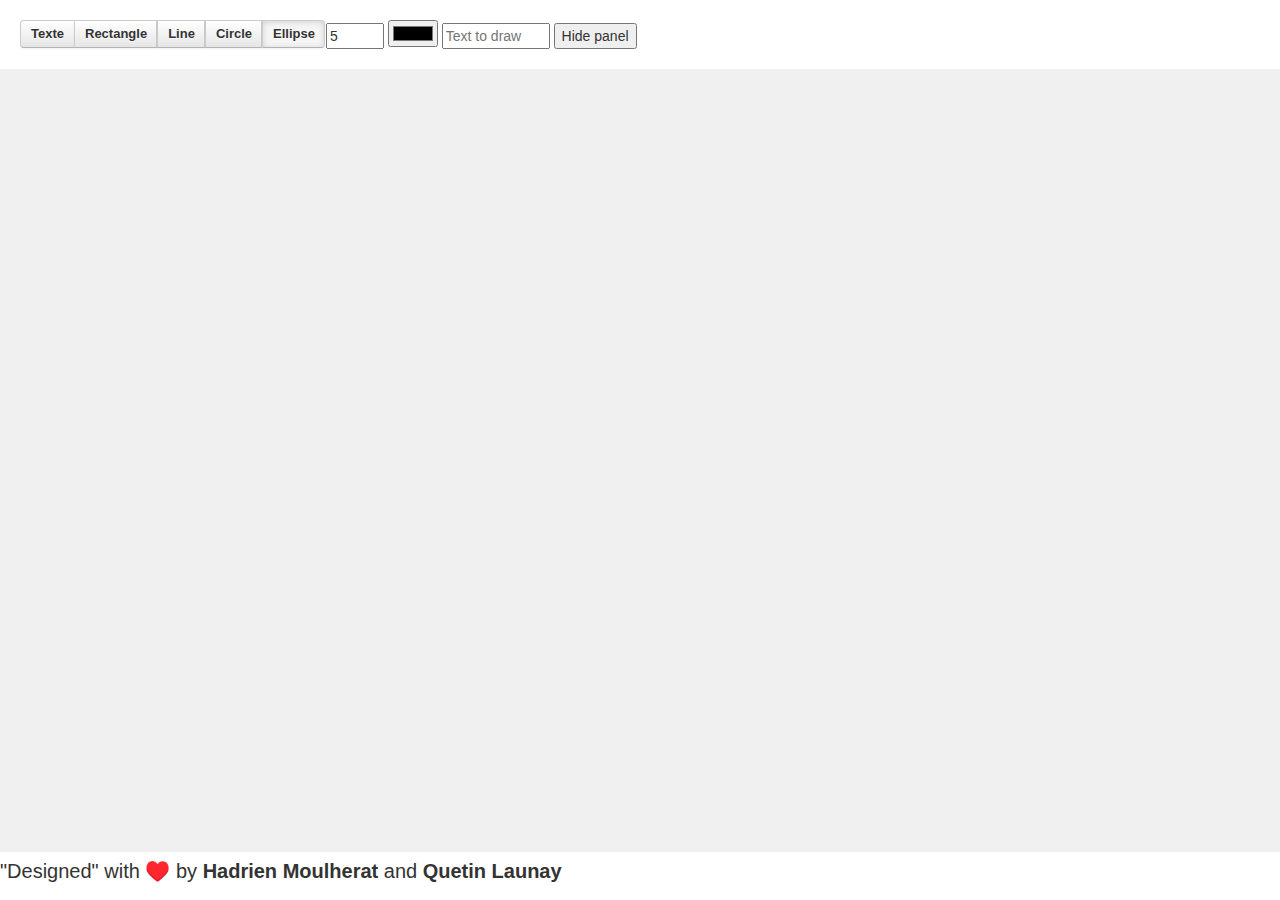
==== index.html @ ebb90e03 "Rename canvas.html to index.html" ====
<!DOCTYPE html>

<html>
  <head>
    <title>A simple canvas</title>
    <meta http-equiv="Content-Type" content="text/html; charset=UTF-8">
	<link href="bootstrap/css/bootstrap.min.css" rel="stylesheet" type="text/css">
	<link href="canvas.css" rel="stylesheet" type="text/css">
 </head>

 <body>
	<div class="container"> 
		<div class="row">
		<form>
			<div class="mx-button">
				<input type="radio" name="mx" id="butText" checked>
				<label for="butText" unselectable>Texte</label>
			</div>
			<div class="mx-button">
				<input type="radio" name="mx" id="butRect" checked>
				<label for="butRect" unselectable>Rectangle</label>
			</div>
			<div class="mx-button">
				<input type="radio" name="mx" id="butLine" checked>
				<label for="butLine" unselectable>Line</label>
			</div>
			<div class="mx-button">
				<input type="radio" name="mx" id="butCircle" checked>
				<label for="butCircle" unselectable>Circle</label>
			</div>
			<div class="mx-button">
				<input type="radio" name="mx" id="butEllipse" checked>
				<label for="butEllipse" unselectable>Ellipse</label>
			</div>
		</form>
		<input id="spinnerWidth" type="number" min="1" max="50" step="1" value="5" size="4">
		<input id="colour" type="color">
		<input type="text" id="drawText" placeholder="Text to draw" size="10" />
		<button onclick="hide()">Hide panel</button>
		</div>

		<br/>
		<div class="row">
			<div class="col-md-8" id="canvasDiv">
				<canvas class="myCanvas" id="myCanvas"></canvas>
			</div>

			<div class="col-md-4">
				<ul class="list-unstyled" id="shapeList">
				</ul>
			</div>
		</div>

	</div>

	<script src="jquery-2.1.3.min.js" type="text/javascript"></script>
	<script src="bootstrap/js/bootstrap.min.js" type="text/javascript"></script>
	<script src="model.js" type="text/javascript"></script>
	<script src="view.js" type="text/javascript"></script>
	<script src="interaction.js" type="text/javascript"></script>
	<script src="controller.js" type="text/javascript"></script>
  <script src="main.js" type="text/javascript"></script>
  </body>
  <footer>
  	<p style="font-size: 20px;">"Designed" with ♥️ by <strong>Hadrien Moulherat</strong> and <strong>Quetin Launay</strong></p>
  </footer>
</html>
---- canvas.css ----
body {
    display: table-row;
}

.myCanvas {
}

#canvasDiv {
    padding-left: 0px;
}

.cf:before,.cf:after{content:"";display:table}.cf:after{clear:both}.cf{zoom:1}

.mx-button {
    float: left;
}
.mx-button input {
    display: none;
}
.mx-button label {
    background: #ccc;
    border: 1px solid #888;
    color: #666;
    padding: 5px 10px;
}
.mx-button label:hover {
    background-color: #ddd;
}
.mx-button label:active,
.mx-button input:focus + label {
    background-color: #aaa;
}
.mx-button input:checked + label {
    background-color: #b4b4b4;
}


form {
    font-family: "Helvetica Neue", Helvetica, Arial, sans-serif;
    margin: 20px;
}

.mx-button label {
    background-color: #f5f5f5;
    background-image: -webkit-linear-gradient(top, #ffffff, #e6e6e6);
    background-image: -moz-linear-gradient(top, #ffffff, #e6e6e6);
    background-image: -o-linear-gradient(top, #ffffff, #e6e6e6);
    background-image: -ms-linear-gradient(top, #ffffff, #e6e6e6);
    background-image: linear-gradient(top, #ffffff, #e6e6e6);
    background-repeat: repeat-x;
    filter: progid:DXImageTransform.Microsoft.gradient(startColorstr='#ffffff', endColorstr='#e6e6e6', GradientType=0);
    border-color: #e6e6e6 #e6e6e6 #bfbfbf;
    border-color: rgba(0, 0, 0, 0.1) rgba(0, 0, 0, 0.1) rgba(0, 0, 0, 0.25);
    border: 1px solid #cccccc;
    border-bottom-color: #b3b3b3;
    -webkit-box-shadow: inset 0 1px 0 rgba(255, 255, 255, 0.2), 0 1px 2px rgba(0, 0, 0, 0.05);
    -moz-box-shadow: inset 0 1px 0 rgba(255, 255, 255, 0.2), 0 1px 2px rgba(0, 0, 0, 0.05);
    box-shadow: inset 0 1px 0 rgba(255, 255, 255, 0.2), 0 1px 2px rgba(0, 0, 0, 0.05);
    color: #333333;
    cursor: pointer;
    display: inline-block;
    margin-bottom: 0;
    margin-left: -1px;
    padding: 4px 10px;
    font-size: 13px;
    line-height: 18px;
    text-align: center;
    text-shadow: 0 1px 1px rgba(255, 255, 255, 0.75);
    vertical-align: middle;
}
.mx-button label:hover {
    background-color: #e6e6e6;
    background-position: 0 -15px;
    color: #333333;
    text-decoration: none;
    -webkit-transition: background-position 0.1s linear;
    -moz-transition: background-position 0.1s linear;
    -ms-transition: background-position 0.1s linear;
    -o-transition: background-position 0.1s linear;
    transition: background-position 0.1s linear;
}
.mx-button label:active,
.mx-button input:focus + label {
    background-color: #d9d9d9;
    background-image: none;
    -webkit-box-shadow: inset 0 2px 4px rgba(0, 0, 0, 0.15), 0 1px 2px rgba(0, 0, 0, 0.05);
    -moz-box-shadow: inset 0 2px 4px rgba(0, 0, 0, 0.15), 0 1px 2px rgba(0, 0, 0, 0.05);
    box-shadow: inset 0 2px 4px rgba(0, 0, 0, 0.15), 0 1px 2px rgba(0, 0, 0, 0.05);
    outline: 0;
}

.mx-button input:checked + label {
    background: #f5f5f5;
    -webkit-box-shadow: inset 0 1px 6px rgba(0, 0, 0, 0.15), 0 1px 2px rgba(0, 0, 0, 0.05);
    -moz-box-shadow: inset 0 1px 6px rgba(0, 0, 0, 0.15), 0 1px 2px rgba(0, 0, 0, 0.05);
    box-shadow: inset 0 1px 6px rgba(0, 0, 0, 0.15), 0 1px 2px  rgba(0, 0, 0, 0.05);
}
.mx-button:first-child label {
  -webkit-border-top-left-radius: 4px;
  -moz-border-radius-topleft: 4px;
  border-top-left-radius: 4px;
  -webkit-border-bottom-left-radius: 4px;
  -moz-border-radius-bottomleft: 4px;
  border-bottom-left-radius: 4px;
  margin-left: 0;
}
.mx-button:last-child label {
  -webkit-border-top-right-radius: 4px;
  -moz-border-radius-topright: 4px;
  border-top-right-radius: 4px;
  -webkit-border-bottom-right-radius: 4px;
  -moz-border-radius-bottomright: 4px;
  border-bottom-right-radius: 4px;
}
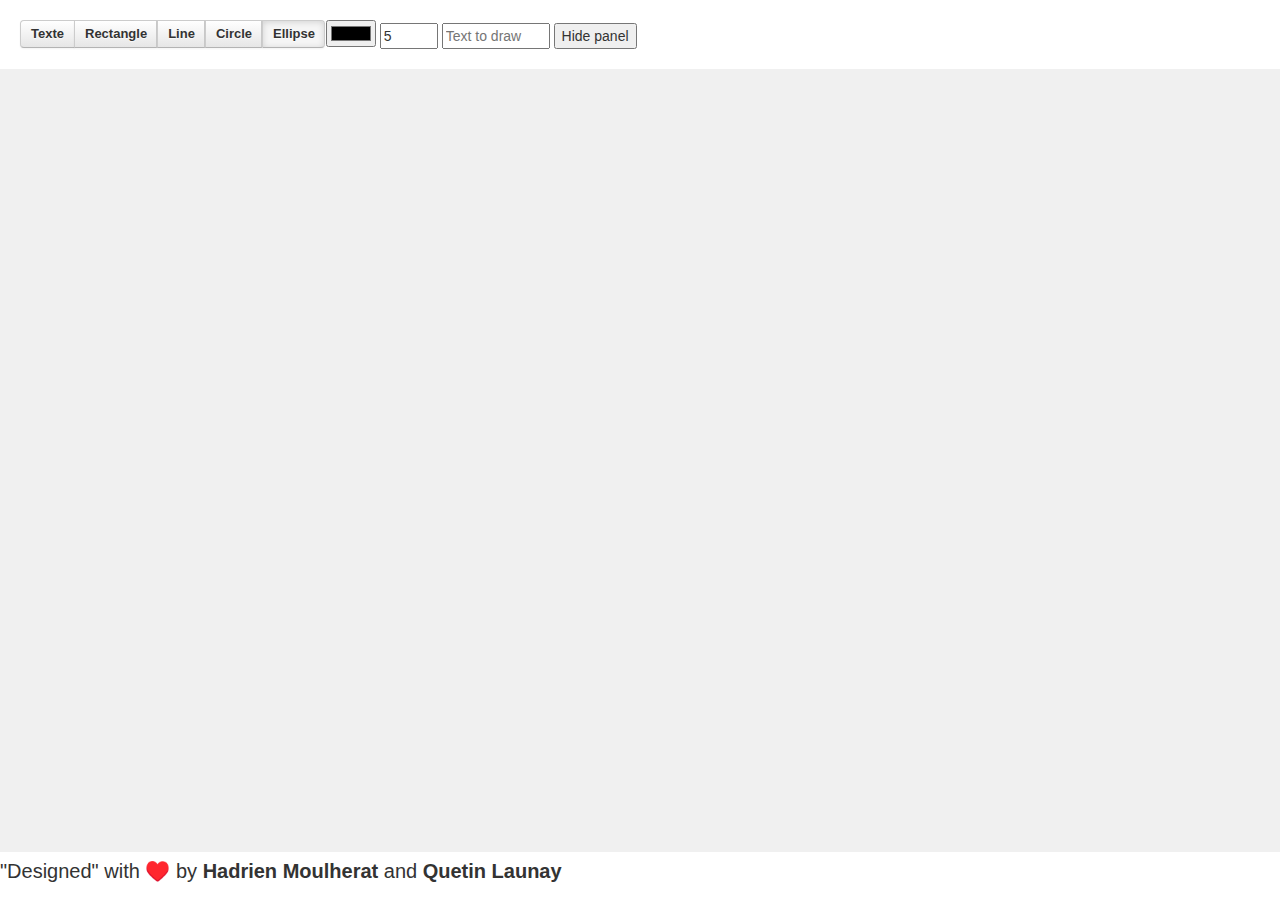
==== commit 70558ac1: "Added coord display and text paint" ====
--- a/index.html
+++ b/index.html
@@ -33,10 +33,11 @@
 				<label for="butEllipse" unselectable>Ellipse</label>
 			</div>
 		</form>
+		<input id="colour" type="color">
 		<input id="spinnerWidth" type="number" min="1" max="50" step="1" value="5" size="4">
-		<input id="colour" type="color">
 		<input type="text" id="drawText" placeholder="Text to draw" size="10" />
 		<button onclick="hide()">Hide panel</button>
+		<span id="coordDisplay"></span>
 		</div>
 
 		<br/>
@@ -50,7 +51,6 @@
 				</ul>
 			</div>
 		</div>
-
 	</div>
 
 	<script src="jquery-2.1.3.min.js" type="text/javascript"></script>
@@ -60,6 +60,16 @@
 	<script src="interaction.js" type="text/javascript"></script>
 	<script src="controller.js" type="text/javascript"></script>
   <script src="main.js" type="text/javascript"></script>
+  <script>
+		var canvas = document.getElementById('myCanvas');
+		var ctx = canvas.getContext('2d');
+		var coordDisplay = document.getElementById('coordDisplay');
+		canvas.addEventListener('mousemove', function(event) {
+		var mouseX = event.clientX - canvas.getBoundingClientRect().left;
+		var mouseY = event.clientY - canvas.getBoundingClientRect().top;
+		 coordDisplay.innerText = 'X: ' + mouseX.toFixed(0) + ', Y: ' + mouseY.toFixed(0);
+		});
+	</script>
   </body>
   <footer>
   	<p style="font-size: 20px;">"Designed" with ♥️ by <strong>Hadrien Moulherat</strong> and <strong>Quetin Launay</strong></p>
--- a/canvas.css
+++ b/canvas.css
@@ -1,8 +1,5 @@
 body {
     display: table-row;
-}
-
-.myCanvas {
 }
 
 #canvasDiv {
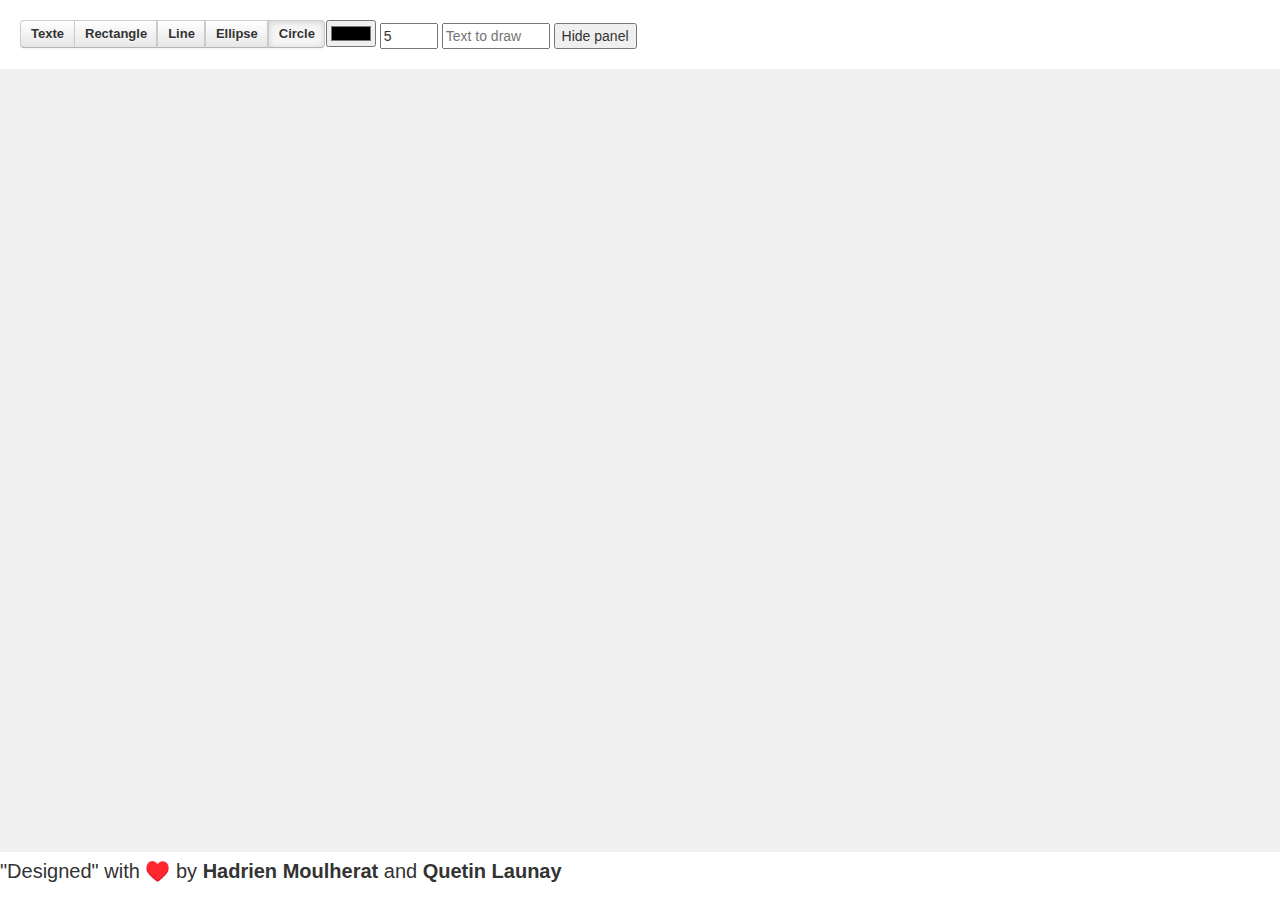
==== commit 0aeee734: "Add files via upload" ====
--- a/index.html
+++ b/index.html
@@ -2,7 +2,8 @@
 
 <html>
   <head>
-    <title>A simple canvas</title>
+    <title>WebPaint</title>
+    <link rel="icon" type="image/png" href="favicon.png">
     <meta http-equiv="Content-Type" content="text/html; charset=UTF-8">
 	<link href="bootstrap/css/bootstrap.min.css" rel="stylesheet" type="text/css">
 	<link href="canvas.css" rel="stylesheet" type="text/css">
@@ -25,12 +26,12 @@
 				<label for="butLine" unselectable>Line</label>
 			</div>
 			<div class="mx-button">
+				<input type="radio" name="mx" id="butEllipse" checked>
+				<label for="butEllipse" unselectable>Ellipse</label>
+			</div>
+			<div class="mx-button">
 				<input type="radio" name="mx" id="butCircle" checked>
 				<label for="butCircle" unselectable>Circle</label>
-			</div>
-			<div class="mx-button">
-				<input type="radio" name="mx" id="butEllipse" checked>
-				<label for="butEllipse" unselectable>Ellipse</label>
 			</div>
 		</form>
 		<input id="colour" type="color">
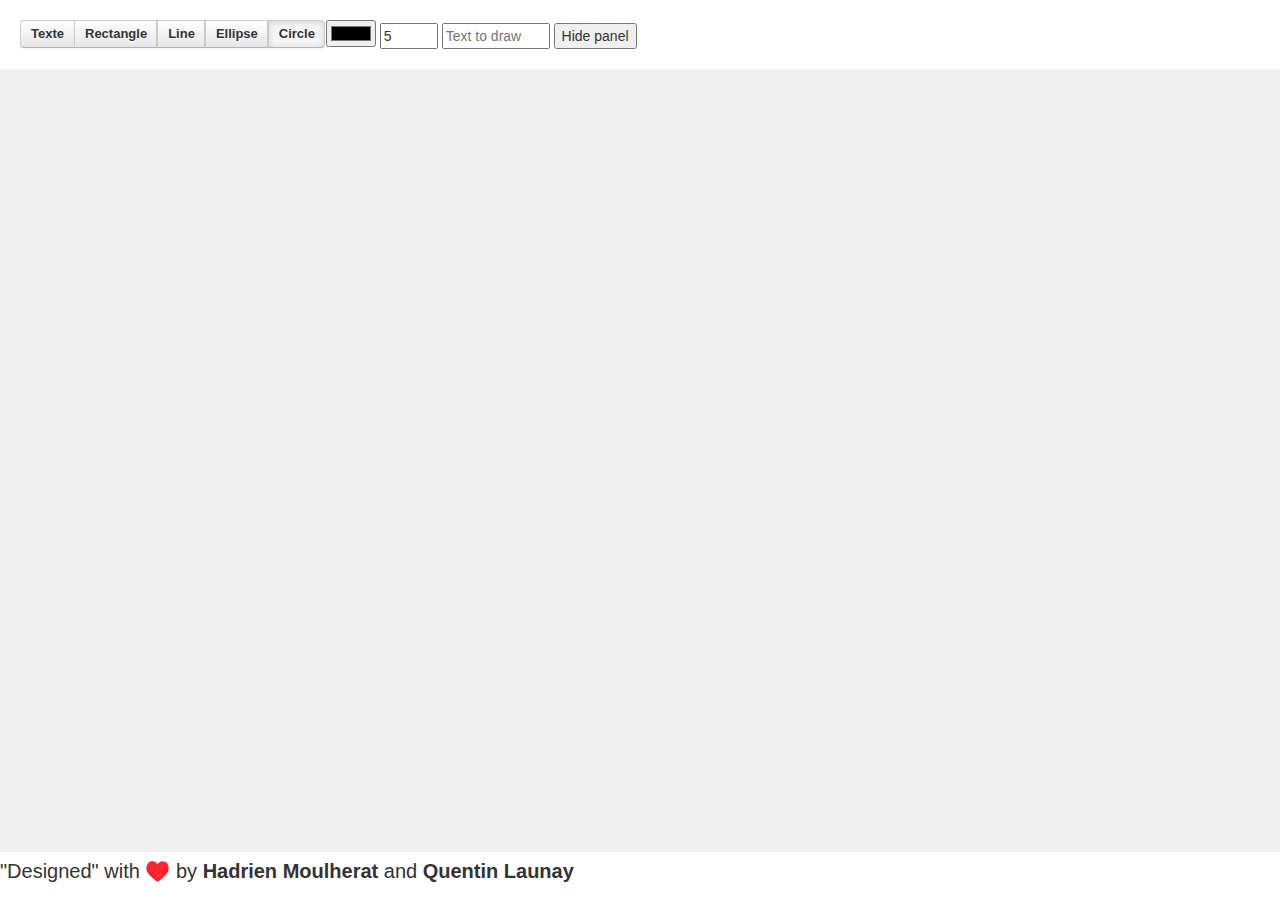
==== commit aee4171a: "Change name" ====
--- a/index.html
+++ b/index.html
@@ -73,6 +73,6 @@
 	</script>
   </body>
   <footer>
-  	<p style="font-size: 20px;">"Designed" with ♥️ by <strong>Hadrien Moulherat</strong> and <strong>Quetin Launay</strong></p>
+  	<p style="font-size: 20px;">"Designed" with ♥️ by <strong>Hadrien Moulherat</strong> and <strong>Quentin Launay</strong></p>
   </footer>
 </html>
